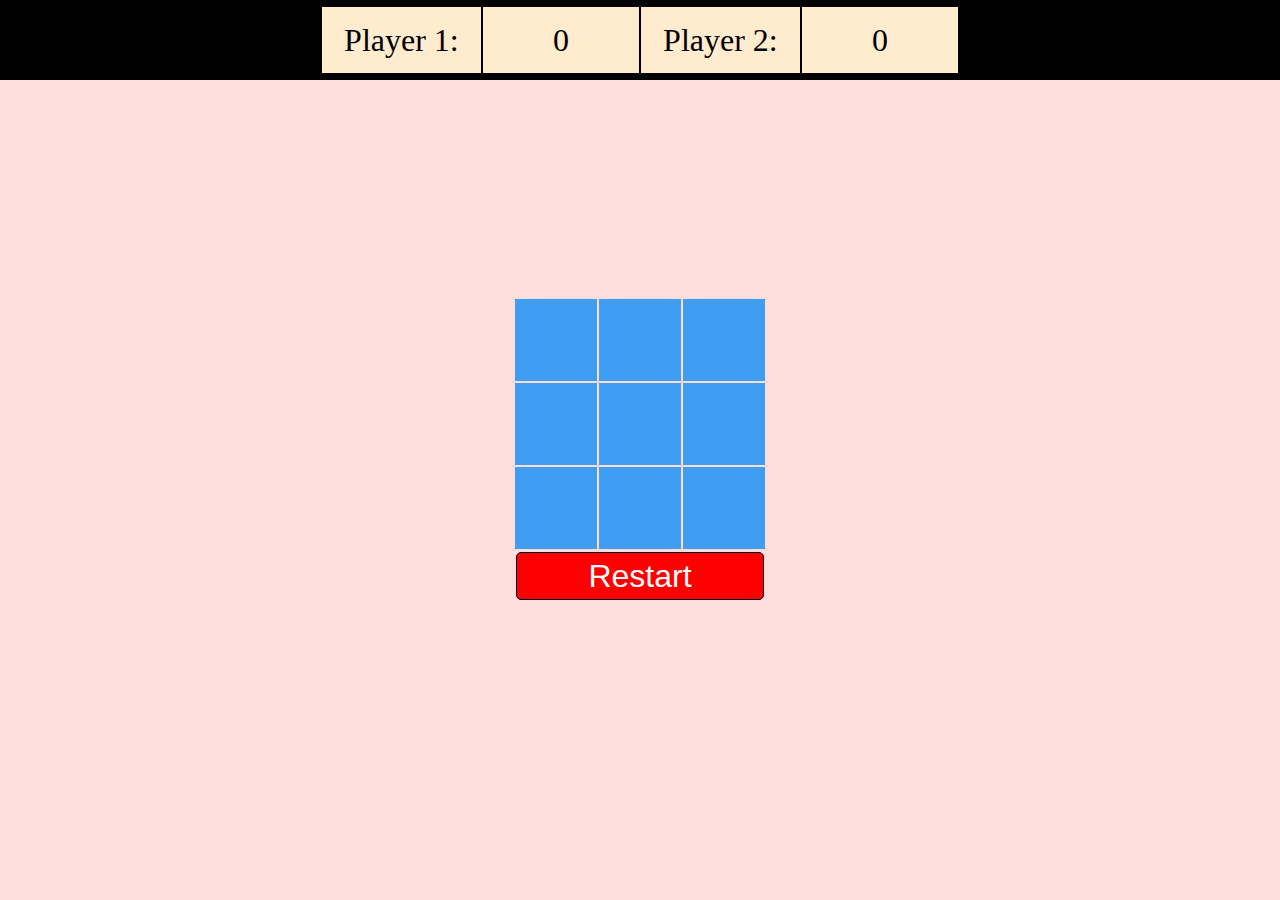
==== tic-tac-toe/index.html @ bd64343e "two stupid apps created" ====
<!DOCTYPE html>
<html lang="en">

<head>
    <meta charset="UTF-8">
    <meta name="viewport" content="width=device-width, initial-scale=1.0">
    <title>Tic Tac Toe</title>
    <link rel="stylesheet" href="styles.css">
    <script src="https://ajax.googleapis.com/ajax/libs/jquery/3.5.1/jquery.min.js"></script>
    <script src="./script.js"></script>
</head>

<body>
    <div class="header">
        <table class="scoreboard">
            <tr>
                <td>Player 1:</td>
                <td id="playerOneScore">0</td>
                <td>Player 2:</td>
                <td id="playerTwoScore">0</td>
            </tr>
        </table>
    </div>


    <table class="board">
        <tr>
            <td class="box"></td>
            <td class="box"></td>
            <td class="box"></td>
        </tr>
        <tr>
            <td class="box"></td>
            <td class="box"></td>
            <td class="box"></td>
        </tr>
        <tr>
            <td class="box"></td>
            <td class="box"></td>
            <td class="box"></td>
        </tr>
        <tr>
            <td class="restart" colspan="3">
                <button id="restart">Restart</button>
            </td>
        </tr>
    </table>


</body>

</html>
---- tic-tac-toe/styles.css ----
body {
    background-color: rgb(255, 221, 221);
    margin: 0px;
}

.header {
    height: 5rem;
    width: 100%;
    background-color: black;
    position: fixed;
}

.scoreboard {
    position: absolute;
    top: 50%;
    left: 50%;
    transform: translate(-50%, -50%);
}

.restart button {
    height: 3rem;
    width: 100%;
    background-color: rgb(255, 0, 0);
    border: black solid 1px;
    border-radius: 5px;
    font-size: 2rem;
    color: white;
}

.scoreboard td {
    height: 4rem;
    width: 10rem;
    background-color: blanchedalmond;
    text-align: center;
    font-size: 2rem;
}

.board {
    top: 50%;
    left: 50%;
    transform: translate3d(-50%, -50%, 0);
    position: absolute;
}

.box {
    height: 5rem;
    width: 5rem;
    background-color: rgb(63, 158, 241);
    color: black;
    font-size: 4rem;
    text-align: center;
    vertical-align: middle;
}
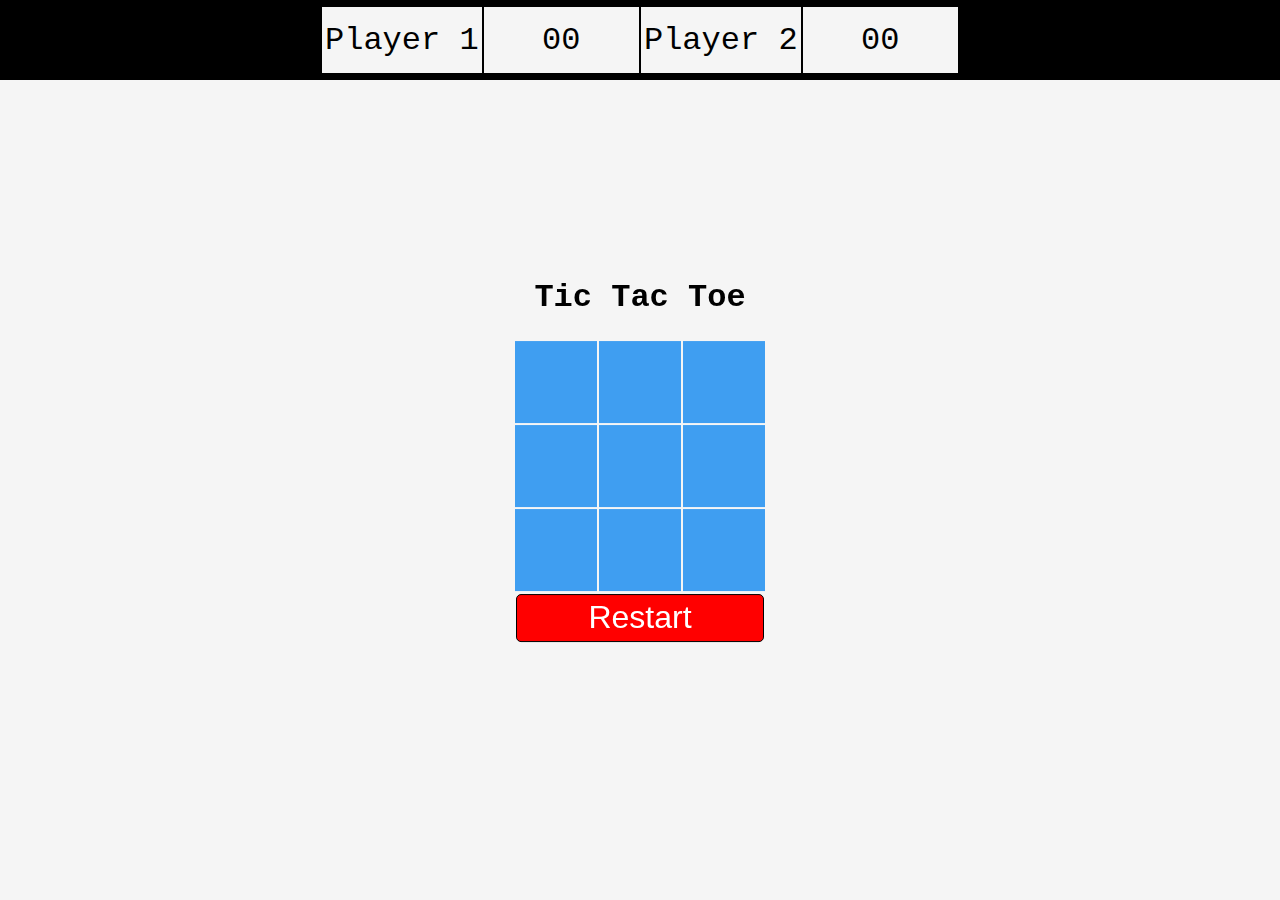
==== commit f22ef43c: "tic-tac-toe : minor bug & design fixes" ====
--- a/tic-tac-toe/index.html
+++ b/tic-tac-toe/index.html
@@ -14,16 +14,18 @@
     <div class="header">
         <table class="scoreboard">
             <tr>
-                <td>Player 1:</td>
-                <td id="playerOneScore">0</td>
-                <td>Player 2:</td>
-                <td id="playerTwoScore">0</td>
+                <td id="playerOneScoreLabel"></td>
+                <td id="playerOneScore">00</td>
+                <td id="playerTwoScoreLabel"></td>
+                <td id="playerTwoScore">00</td>
             </tr>
         </table>
     </div>
 
-
     <table class="board">
+        <th colspan="3" id="board-heading">
+           <h1>Tic Tac Toe</h1>
+        </th>
         <tr>
             <td class="box"></td>
             <td class="box"></td>
@@ -46,7 +48,6 @@
         </tr>
     </table>
 
-
 </body>
 
 </html>--- a/tic-tac-toe/styles.css
+++ b/tic-tac-toe/styles.css
@@ -1,6 +1,7 @@
 body {
-    background-color: rgb(255, 221, 221);
+    background-color: rgb(245, 245, 245);
     margin: 0px;
+    font-family: 'Courier New', Courier, monospace
 }
 
 .header {
@@ -30,7 +31,7 @@
 .scoreboard td {
     height: 4rem;
     width: 10rem;
-    background-color: blanchedalmond;
+    background-color: rgb(245, 245, 245);
     text-align: center;
     font-size: 2rem;
 }
@@ -50,4 +51,5 @@
     font-size: 4rem;
     text-align: center;
     vertical-align: middle;
-}+}
+
